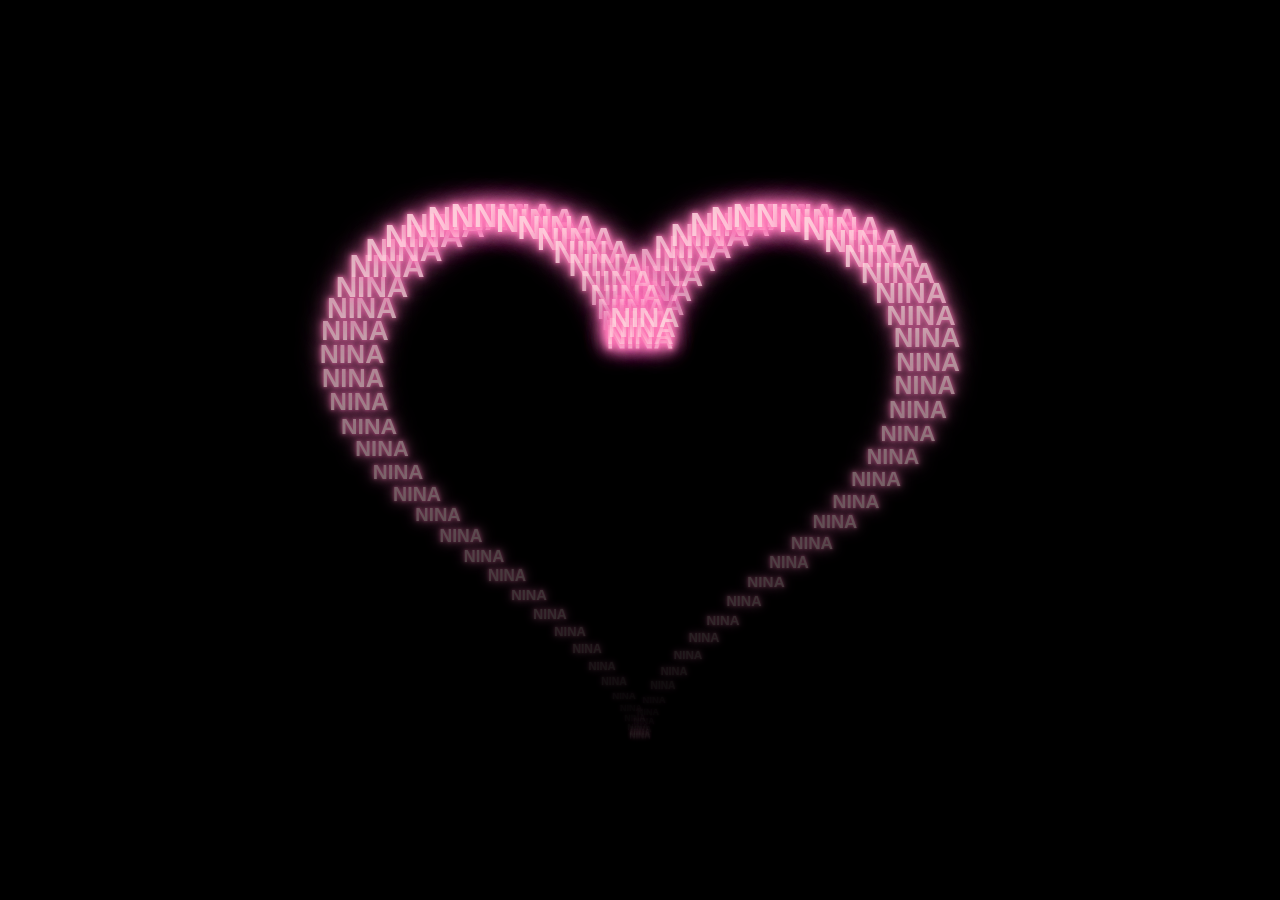
==== index.html @ 684dae16 "Rename heart.html to index.html" ====
<!DOCTYPE html>
<html lang="en">
<head>
<meta charset="UTF-8">
<meta name="viewport" content="width=device-width, initial-scale=1.0">
<title>Moving Love Heart</title>

<link rel="stylesheet" href="style.css">
</head>

<body>

<div id="heart-container"></div>

<script>
const container = document.getElementById("heart-container");

const total = 90;
const words = [];

for(let i = 0; i < total; i++){

    const div = document.createElement("div");
    div.className = "love";
    div.innerText = "NINA";

    container.appendChild(div);
    words.push(div);
}

function animate(time){

    words.forEach((word, i) => {

        // Position around heart
        let t = (i / total) * Math.PI * 2;

        // SLOWER movement
        t += time * 0.00025;

        // Perfect heart formula
        let x = 16 * Math.pow(Math.sin(t), 3);

        let y =
            13 * Math.cos(t)
            - 5 * Math.cos(2 * t)
            - 2 * Math.cos(3 * t)
            - Math.cos(4 * t);

        // Scale heart
        x *= 18;
        y *= 18;

        // Center heart
        let finalX = 350 + x;
        let finalY = 330 - y;

        word.style.left = finalX + "px";
        word.style.top = finalY + "px";

        // Fade as it reaches bottom
        const fade = (finalY - 100) / 520;

        word.style.opacity = Math.max(0.03, 1 - fade);

        // Smaller toward bottom
        const scale = Math.max(0.25, 1 - fade * 0.75);

        word.style.transform =
            `translate(-50%, -50%) scale(${scale})`;
    });

    requestAnimationFrame(animate);
}

animate(0);
</script>

</body>
</html>
---- style.css ----
*{
    margin:0;
    padding:0;
    box-sizing:border-box;
}

body{
    background:black;
    overflow:hidden;
    display:flex;
    justify-content:center;
    align-items:center;
    height:100vh;
}

#heart-container{
    position:relative;
    width:700px;
    height:700px;
}

.love{
    position:absolute;
    color:#ffd1dc;
    font-family:Arial, sans-serif;
    font-size:34px; /* Bigger text */
    font-weight:bold;
    white-space:nowrap;

    text-shadow:
        0 0 5px #ff7eb9,
        0 0 10px #ff7eb9,
        0 0 20px #ff7eb9,
        0 0 35px #ff7eb9;

    transform:translate(-50%, -50%);
}
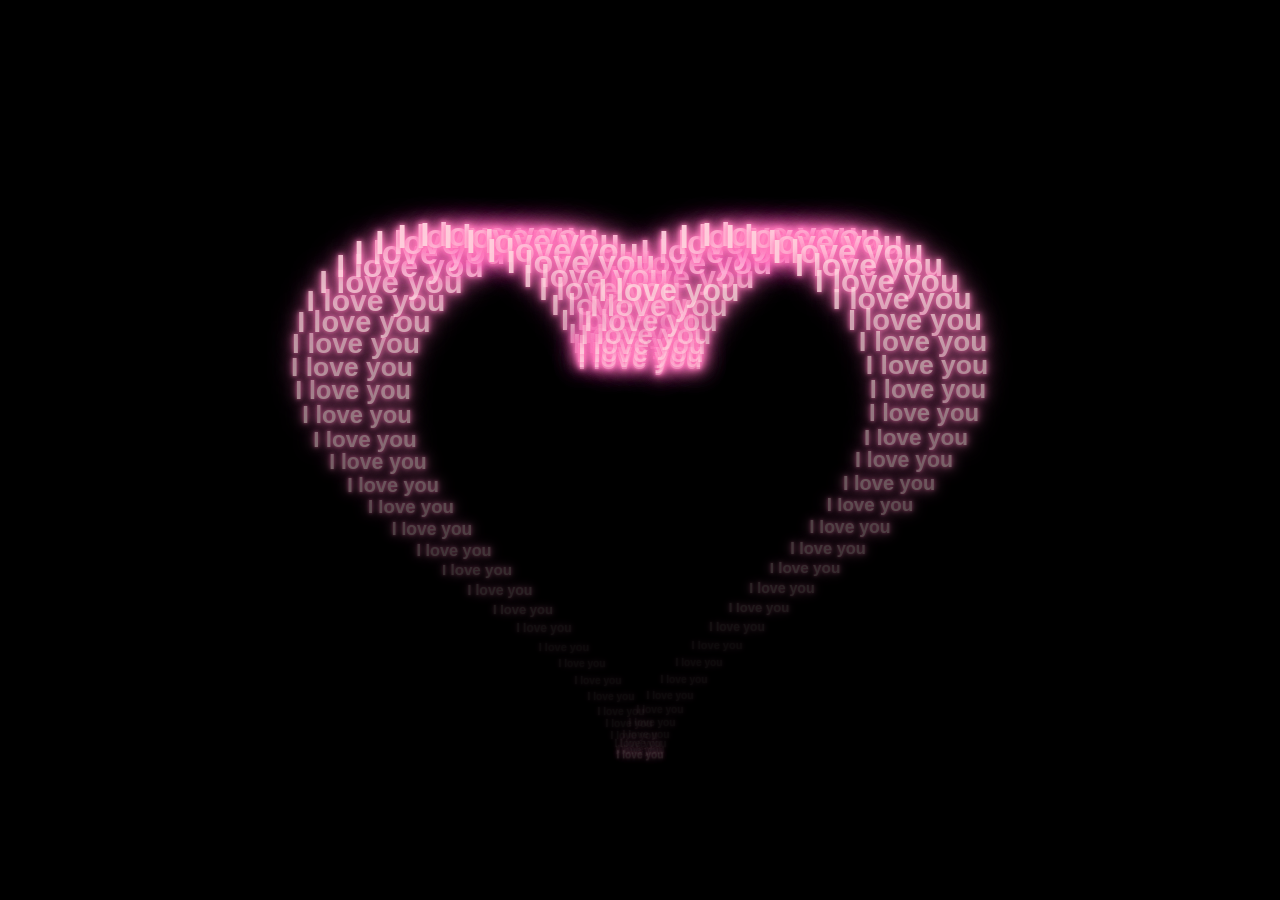
==== commit a3a6a17c: "Add files via upload" ====
--- a/index.html
+++ b/index.html
@@ -19,26 +19,26 @@
 const words = [];
 
 for(let i = 0; i < total; i++){
-
     const div = document.createElement("div");
     div.className = "love";
-    div.innerText = "NINA";
-
+    div.innerText = "I love you";
     container.appendChild(div);
     words.push(div);
 }
 
 function animate(time){
+    const w = window.innerWidth;
+    const h = window.innerHeight;
+
+    const centerX = w / 2;
+    const centerY = h / 2;
+
+    const size = Math.min(w, h) / 50;
 
     words.forEach((word, i) => {
-
-        // Position around heart
         let t = (i / total) * Math.PI * 2;
-
-        // SLOWER movement
         t += time * 0.00025;
 
-        // Perfect heart formula
         let x = 16 * Math.pow(Math.sin(t), 3);
 
         let y =
@@ -47,24 +47,19 @@
             - 2 * Math.cos(3 * t)
             - Math.cos(4 * t);
 
-        // Scale heart
-        x *= 18;
-        y *= 18;
+        x *= size;
+        y *= size;
 
-        // Center heart
-        let finalX = 350 + x;
-        let finalY = 330 - y;
+        let finalX = centerX + x;
+        let finalY = centerY - y;
 
         word.style.left = finalX + "px";
         word.style.top = finalY + "px";
 
-        // Fade as it reaches bottom
-        const fade = (finalY - 100) / 520;
+        const fade = (finalY - centerY + 220) / 430;
+        word.style.opacity = Math.max(0.05, 1 - fade);
 
-        word.style.opacity = Math.max(0.03, 1 - fade);
-
-        // Smaller toward bottom
-        const scale = Math.max(0.25, 1 - fade * 0.75);
+        const scale = Math.max(0.3, 1 - fade * 0.7);
 
         word.style.transform =
             `translate(-50%, -50%) scale(${scale})`;
@@ -77,4 +72,4 @@
 </script>
 
 </body>
-</html>
+</html>
--- a/style.css
+++ b/style.css
@@ -7,31 +7,29 @@
 body{
     background:black;
     overflow:hidden;
-    display:flex;
-    justify-content:center;
-    align-items:center;
+    width:100vw;
     height:100vh;
 }
 
 #heart-container{
-    position:relative;
-    width:700px;
-    height:700px;
+    position:fixed;
+    left:50%;
+    top:50%;
+    transform:translate(-50%, -50%);
+    width:100vw;
+    height:100vh;
 }
 
 .love{
     position:absolute;
     color:#ffd1dc;
     font-family:Arial, sans-serif;
-    font-size:34px; /* Bigger text */
+    font-size:clamp(16px, 4vw, 34px);
     font-weight:bold;
     white-space:nowrap;
-
     text-shadow:
         0 0 5px #ff7eb9,
         0 0 10px #ff7eb9,
         0 0 20px #ff7eb9,
         0 0 35px #ff7eb9;
-
-    transform:translate(-50%, -50%);
 }
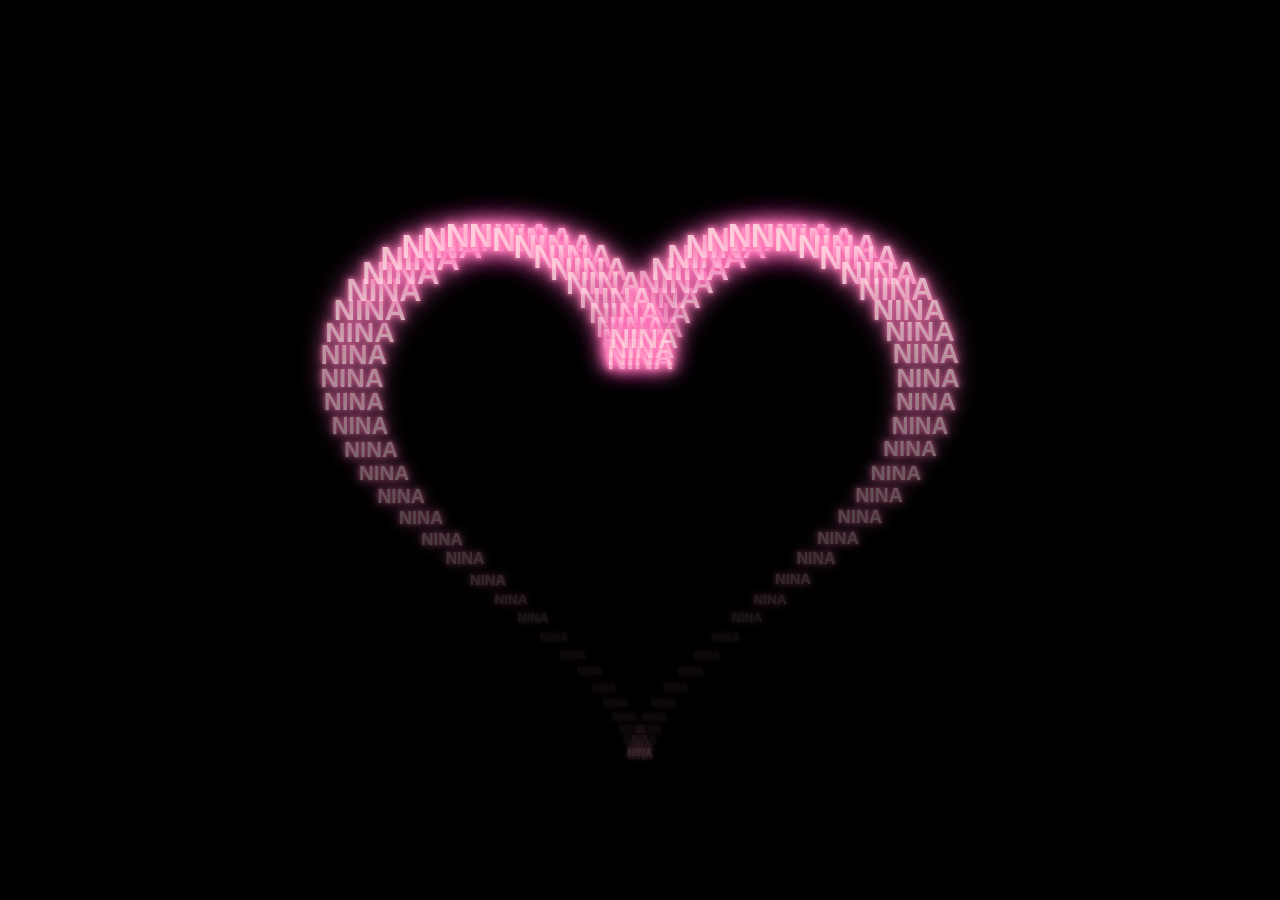
==== commit d48b60e4: "Add files via upload" ====
--- a/index.html
+++ b/index.html
@@ -21,7 +21,7 @@
 for(let i = 0; i < total; i++){
     const div = document.createElement("div");
     div.className = "love";
-    div.innerText = "I love you";
+    div.innerText = "NINA";
     container.appendChild(div);
     words.push(div);
 }
